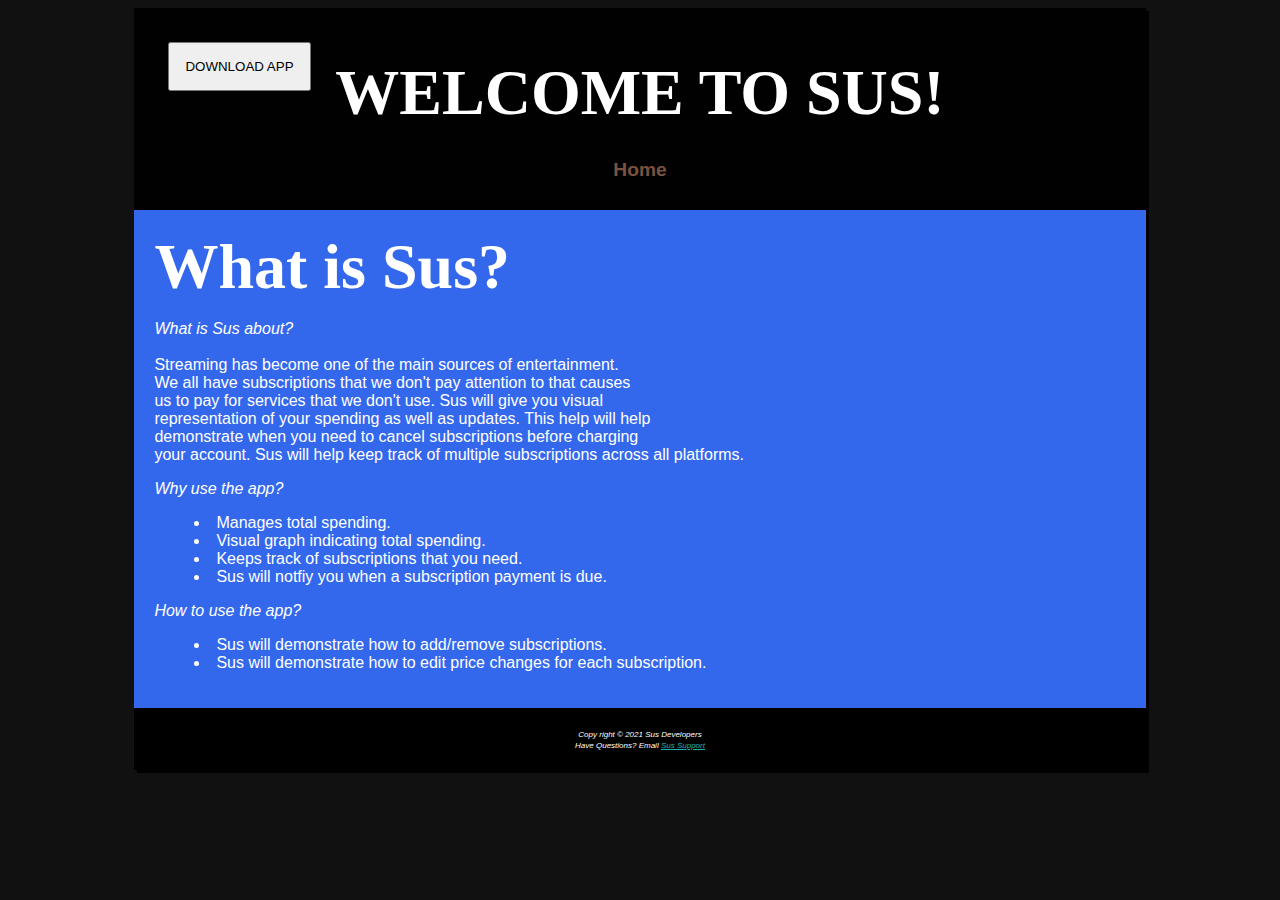
==== docs/index.html @ aabef3b3 "added docs folder" ====
<!DOCTYPE html>
<html lang="en">

  <head>
    <meta charset="utf-8">
    
    <meta name="viewport" content="width=device-width, initial-scale=1">
    <title>Welcome to SUS!</title>
    <style> 
      html {
        display:block;
      }
      
      
     
    </style>
    <link href="stylesheet.css" rel="stylesheet" type="text/css"> 
  </head>
  <body>
    <div id="wrapper">
      <form action="https://play.google.com/store/apps"> 
      <button>DOWNLOAD APP</button>
        </form>
      
      <header> 
        <h1>WELCOME TO SUS!</h1>
        

<!--      <img id="graph" src="images/monthdateGraph6.png" alt="graph image">-->
      </header>

      <nav>
        <ul> 
          <li><a href="index.html">Home</a></li>
<!--          <li><a href="contact.html">Contact</a></li>-->

        </ul>
      </nav>
      

      <main>
        <h2>What is Sus?</h2>
      
       

        <p><em>What is Sus about?</em><br><br>
          Streaming has become one of the main sources of entertainment.<br>
          We all have subscriptions that we don't pay attention to that causes<br>
          us to pay for services that we don't use. Sus will give you visual<br>
          representation of your spending as well as updates. This help will help<br> 
          demonstrate when you need to cancel subscriptions before charging<br>
          your account. Sus will help keep track of multiple subscriptions across all platforms.
        </p>
         

        <p><em>Why use the app?</em><br>
        <ul> 
          <li>Manages total spending.</li>
          <li>Visual graph indicating total spending.</li>
          <li>Keeps track of subscriptions that you need.</li>
          <li>Sus will notfiy you when a subscription payment is due.</li>
        </ul> 
        <p><em>How to use the app?</em><br>    
        </p>
        <ul> 
          <li>Sus will demonstrate how to add/remove subscriptions.</li>
          <li>Sus will demonstrate how to edit price changes for each subscription.</li>
        </ul> 


      </main>
      <footer>
        
        <p> 
          <small>Copy right &copy; 2021 Sus Developers<br>
          Have Questions? Email <a href="https://webmail.au.syrahost.com/">Sus Support</a></small>
        </p>
      </footer>
    </div>
  </body>
</html>
---- docs/stylesheet.css ----
header, main, nav, footer, figure, figcaption, aside, section, article {
  display:block;
}

body {
  background: #000000EE;
  color: #2E0000;
  font-family: Verdana, Arial, Sans-serif;
  background-image: url();
}



button {
  display: inline-block;
  padding: 15px;
  margin: 10px;
  position: absolute;
 
}
#wrapper {
  margin-left: auto;
  margin-right: auto;
  width: 80%;
  background-color: #000000EE;
  min-width: 960px;
  max-width: 2048px;
  box-shadow: 3px 3px #000;
}


  #graph {
  margin-right: auto;
  padding: 1.5em;
  position: absolute;
  margin: right;
    
  }


  #graph {
  margin-right: auto;
  padding: 1.5em;
  position: absolute;
  margin: right;
  
  }

 
img {

  position: absolute;
  right: 300px;
  top: 150px;
  max-width: 100%;
  display: block;
}


form {
  padding: 1.5em;
}
header {
  
}

nav {
  font-weight:bold;
  text-align:center;
  display: block;
  padding: 10px;  
  float: none;
}

nav li {
  display:inline-block;
  width: 10%;
}

main {
  padding: 20px;
  display: block;
  background-color: #3468ec;
  margin-left: auto;
  margin-right: auto;
}
main img {
  float: left;
  padding-right: 2em; 
}

main ul {
  list-style-position: inside;
}

main article {
  margin-left: 20%;
  margin-right: 20%;
  overflow: auto;
  font-size: 90%;
  padding-left: 5%;
  padding-right: 5%;
}

main article > p {
  margin-bottom: 0;
  overflow: auto;
  font-size: 90%;
}

nav a {
  text-decoration: none;
}

nav ul {
  list-style-type: none;
  padding-left: 0;
  font-size: 1.2em;
}

nav ul :link {
  color: #795240;
}

nav ul :visited {
  color: #A58366;
}

nav ul :hover {
  color: #F5F5DC;
}

nav ul :focus {
  color: #F5F5DC;
}

h1 {
  font-family: Georgia, "Times New Roman", serif;
  margin: 0;
  color: #FFF;
  text-align: center;
  font-size: 4em;
    
}

h2 { 
  font-family: Georgia, "Times New Roman", serif;
  margin: 0;
  color: #FFF;
  text-align:left;
  font-size: 4em;
}

p {
  color: #FFF;
}

li {
  color: #FFF;
}

h3 {
  font-family: Georgia, "Times New Roman", serif;
  margin: 0;
  color: #FFF;
  text-align: center;
  font-size: 2em;
}

label {
  color: #FFF;
}

dt {
  font-weight: bold;
}

form *{
  display: block;
  
}

#hero {
  font-size: 16px;
}
input#checkbox {
  color: #FFF;
}

footer {
  background: #000;
  color: #FFF; 
  font-size: .60em;
  font-style: italic;
  text-align: center;
  padding: 10px;
}


button a:hover {
  color: #000;
}

footer a:link { 
  color: #20B2AA; 
}

footer a:visited {
  color: #20B2AA;
}

footer a:hover {
  color: #FFF;
}

.mobile {
  display: none;
}
.desktop {
  display: inline;
}

table {
  margin: auto;
  width: 80%;
}

td, th {
  padding: 10px;
}

tbody > tr:nth-of-type(odd) {
  background-color: #3468ec
}
@media only screen and (max-width:64em){
  body{
    margin: 0;
    background-color: #FFF;
    background-image: none;
  }
  
  #wrapper {
    min-width: 0;
    width: auto;
    box-shadow: none;
  }
  
  h1 {
    margin: 0;
  }
  

  
  main {
    margin-left: 0;
  }
  
  nav {
    float: none;
    width:auto;
    padding: 0;
  }
  
  
  
  
  
  nav ul {
    text-align: center;
  }
  
  
  nav li {
    display: inline;
    padding-bottom: 0;
    padding-top: 0;
    padding-left: .75em;
    padding-right: .75em;
  }
   
}



@media only screen and (max-width: 37.5em) {
  nav li {
    
    display: inline-block;
    width: 5em;
    font-size: 120%;
    text-align-last: center;
    box-shadow: 2px 2px #000;
    background-color: #FFF;
    margin: 1%;
    padding: 2.5%;
    
  }

  
  nav links {
    display: block;
    
  }
  nav a:hover {
    color: #333300;
  }
  
  main a:link {
    color: #FFFFFF;
  }
  
  main a:visited {
    color: #EAEAEA;
  }
  
  main a:hover {
    color: #FFD700;
  }
  
  article {
    margin: 0;
  }
  
  article img {
    display: none;
  }
  
  #hero {
    height: auto;
  }
  
  .mobile {
    display: inline;
  }
  
  .desktop {
    display: none;
  }
  
}
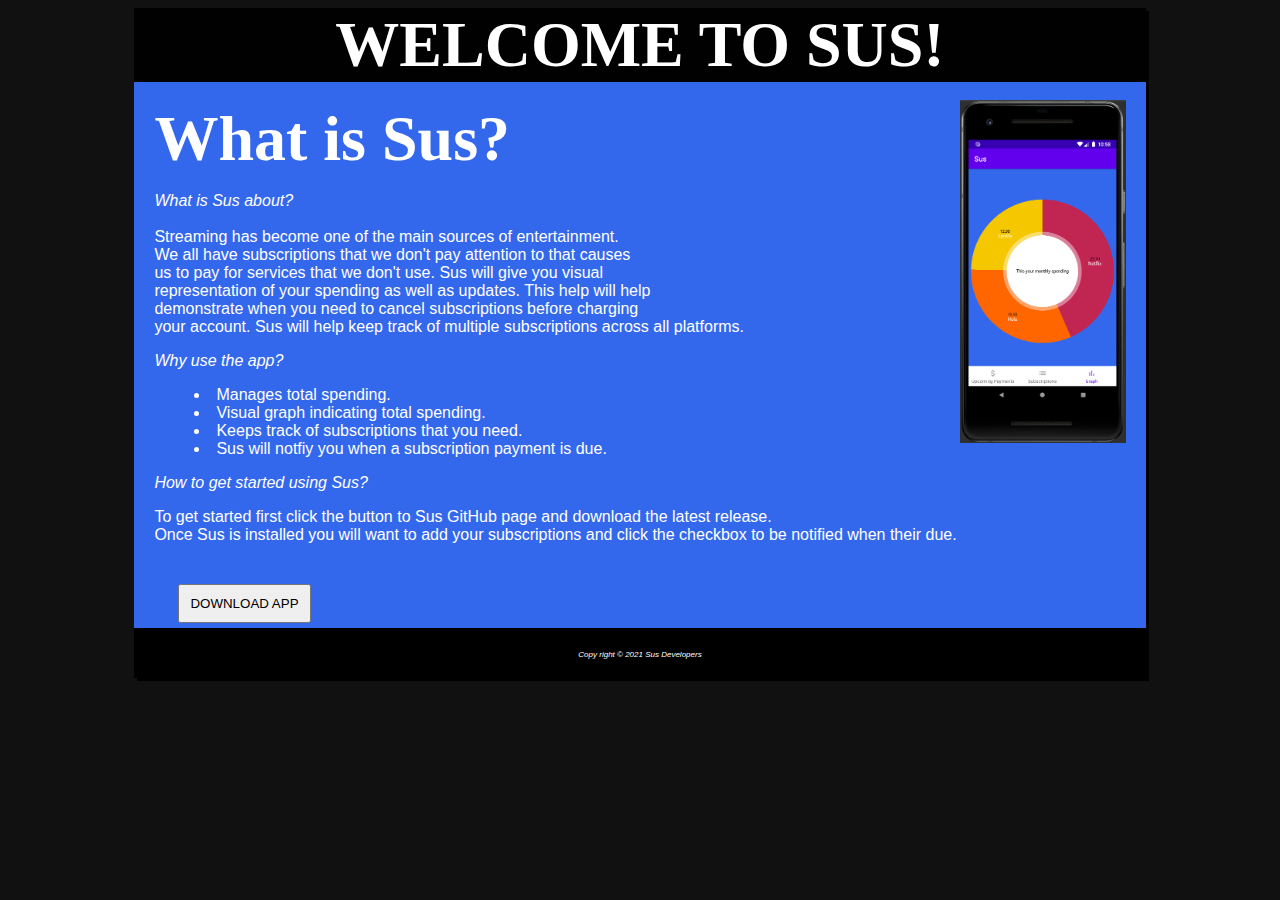
==== commit 2649cf0f: "[Delivers #178028419] Website is now finalized" ====
--- a/docs/index.html
+++ b/docs/index.html
@@ -18,30 +18,21 @@
   </head>
   <body>
     <div id="wrapper">
-      <form action="https://play.google.com/store/apps"> 
-      <button>DOWNLOAD APP</button>
-        </form>
+      
       
       <header> 
         <h1>WELCOME TO SUS!</h1>
         
 
 <!--      <img id="graph" src="images/monthdateGraph6.png" alt="graph image">-->
+		
       </header>
 
-      <nav>
-        <ul> 
-          <li><a href="index.html">Home</a></li>
-<!--          <li><a href="contact.html">Contact</a></li>-->
-
-        </ul>
-      </nav>
-      
-
+	  <img src="images/susGraph.png">
       <main>
         <h2>What is Sus?</h2>
       
-       
+       	
 
         <p><em>What is Sus about?</em><br><br>
           Streaming has become one of the main sources of entertainment.<br>
@@ -60,20 +51,21 @@
           <li>Keeps track of subscriptions that you need.</li>
           <li>Sus will notfiy you when a subscription payment is due.</li>
         </ul> 
-        <p><em>How to use the app?</em><br>    
-        </p>
-        <ul> 
-          <li>Sus will demonstrate how to add/remove subscriptions.</li>
-          <li>Sus will demonstrate how to edit price changes for each subscription.</li>
-        </ul> 
-
+        <p><em>How to get started using Sus?</em><br></p>
+        <p>
+		  To get started first click the button to Sus GitHub page and download the latest release.<br> Once Sus is installed you will want to add your subscriptions and click the checkbox to be notified when their due.
+		
+		</p>
+		  <form action="https://github.com/cvtc-Hunter-Bauer/2021_Sus"> 
+     		<button>DOWNLOAD APP</button>
+      	  </form>
+        
 
       </main>
       <footer>
         
         <p> 
-          <small>Copy right &copy; 2021 Sus Developers<br>
-          Have Questions? Email <a href="https://webmail.au.syrahost.com/">Sus Support</a></small>
+          <small>Copy right &copy; 2021 Sus Developers</small>
         </p>
       </footer>
     </div>
--- a/docs/stylesheet.css
+++ b/docs/stylesheet.css
@@ -13,11 +13,10 @@
 
 button {
   display: inline-block;
-  padding: 15px;
-  margin: 10px;
+  padding: 10px;
   position: absolute;
- 
-}
+}
+
 #wrapper {
   margin-left: auto;
   margin-right: auto;
@@ -50,16 +49,16 @@
 img {
 
   position: absolute;
-  right: 300px;
-  top: 150px;
-  max-width: 100%;
-  display: block;
+  right: 12%;
+  top: 100px;
+  width: 13%;
 }
 
 
 form {
   padding: 1.5em;
 }
+
 header {
   
 }
